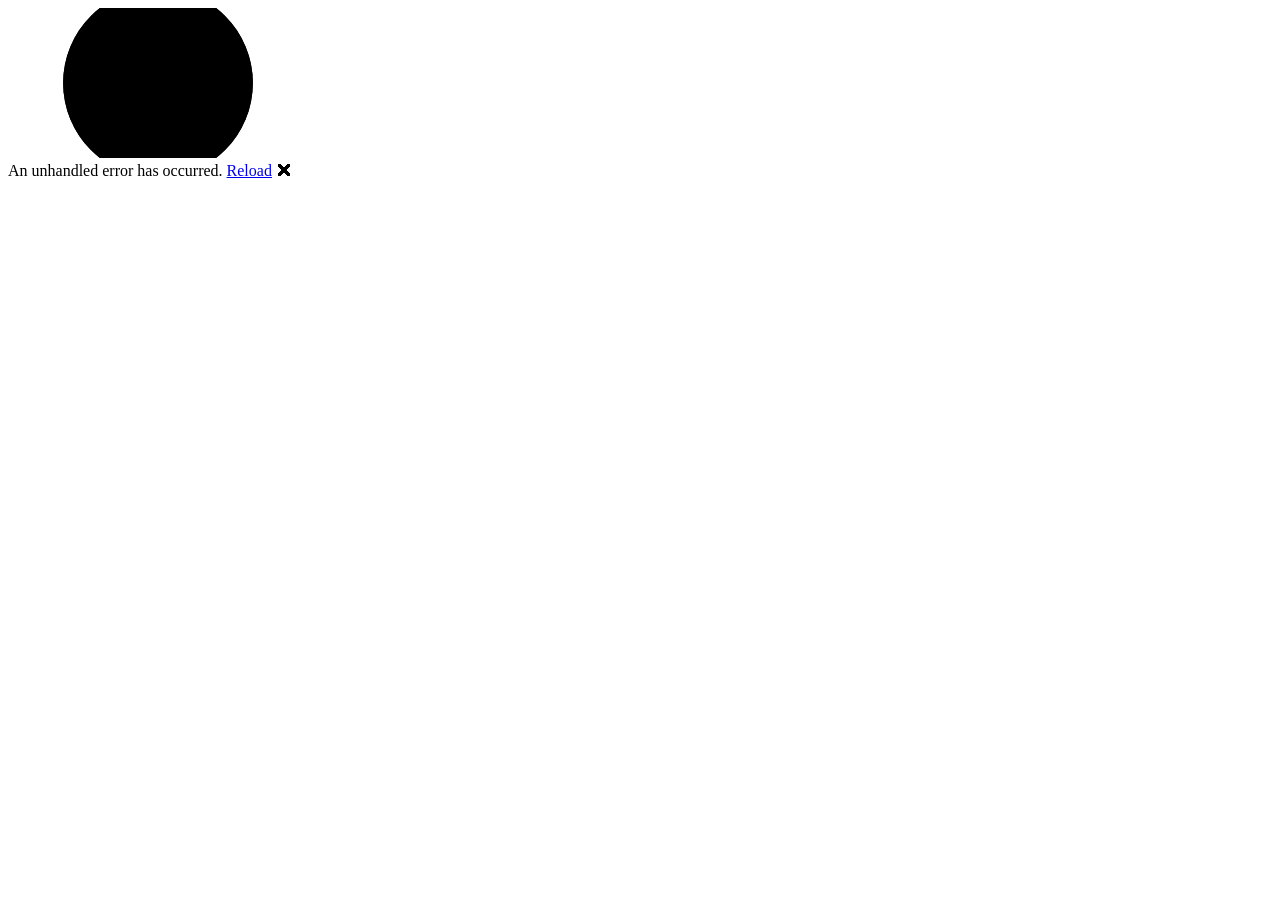
==== AlejandroBriones.Portfolio/wwwroot/index.html @ 46f2a946 "feat: add social sharing preview" ====
<!DOCTYPE html>
<html lang="en">

<head>
    <meta charset="utf-8" />
    <meta name="viewport" content="width=device-width, initial-scale=1.0" />

    <title>Alejandro Briones | Software Engineer &amp; Full Stack .NET Developer</title>

    <meta name="description"
          content="Software Engineer and Full Stack .NET Developer focused on backend development, enterprise applications, C#, .NET and SQL Server." />

    <meta name="author"
          content="Alejandro Briones" />

    <meta name="robots"
          content="index, follow" />

    <meta name="theme-color"
          content="#0d1117" />

    <link rel="canonical"
          href="https://alejandro-briones.github.io/alejandro-briones-portfolio/" />

    <meta property="og:type"
          content="website" />

    <meta property="og:title"
          content="Alejandro Briones | Software Engineer &amp; Full Stack .NET Developer" />

    <meta property="og:description"
          content="Software Engineer and Full Stack .NET Developer focused on backend development, enterprise applications, C#, .NET and SQL Server." />

    <meta property="og:url"
          content="https://alejandro-briones.github.io/alejandro-briones-portfolio/" />

    <meta property="og:site_name"
          content="Alejandro Briones Portfolio" />

    <meta property="og:image"
          content="https://alejandro-briones.github.io/alejandro-briones-portfolio/images/social-preview.png" />

    <meta property="og:image:alt"
          content="Alejandro Briones — Software Engineer and Full Stack .NET Developer Portfolio" />

    <meta name="twitter:card"
          content="summary_large_image" />

    <meta name="twitter:title"
          content="Alejandro Briones | Software Engineer &amp; Full Stack .NET Developer" />

    <meta name="twitter:description"
          content="Software Engineer and Full Stack .NET Developer focused on backend development, enterprise applications, C#, .NET and SQL Server." />

    <meta name="twitter:image"
          content="https://alejandro-briones.github.io/alejandro-briones-portfolio/images/social-preview.png" />

    <meta name="twitter:image:alt"
          content="Alejandro Briones — Software Engineer and Full Stack .NET Developer Portfolio" />

    <base href="/" />

    <link rel="preload" id="webassembly" />
    <link rel="stylesheet" href="css/app.css" />
    <link rel="stylesheet"
          href="https://cdn.jsdelivr.net/npm/bootstrap-icons@1.13.1/font/bootstrap-icons.min.css">
    <link rel="icon" type="image/png" href="favicon-ab.png" />
    <link href="AlejandroBriones.Portfolio.styles.css" rel="stylesheet" />
    <script type="importmap"></script>
</head>

<body>
    <div id="app">
        <svg class="loading-progress">
            <circle r="40%" cx="50%" cy="50%" />
            <circle r="40%" cx="50%" cy="50%" />
        </svg>
        <div class="loading-progress-text"></div>
    </div>

    <div id="blazor-error-ui">
        An unhandled error has occurred.
        <a href="." class="reload">Reload</a>
        <span class="dismiss">🗙</span>
    </div>
    <script src="_framework/blazor.webassembly#[.{fingerprint}].js"></script>
    <script src="js/animations.js"></script>
</body>

</html>
---- AlejandroBriones.Portfolio/wwwroot/css/app.css ----
:root {
    --color-background: #0d1117;
    --color-surface: #161b22;
    --color-surface-light: #21262d;
    --color-text-primary: #f0f6fc;
    --color-text-secondary: #8b949e;
    --color-border: #30363d;
    --color-accent: #58a6ff;
    --color-accent-hover: #79c0ff;
    --max-width: 1200px;
    --transition: 0.2s ease;
}

* {
    box-sizing: border-box;
    margin: 0;
    padding: 0;
}

html {
    scroll-behavior: smooth;
}

body {
    margin: 0;
    font-family: Inter, -apple-system, BlinkMacSystemFont, "Segoe UI", sans-serif;
    background-color: var(--color-background);
    color: var(--color-text-primary);
    line-height: 1.6;
}

a {
    color: inherit;
    text-decoration: none;
}

button,
input,
textarea {
    font: inherit;
}

img {
    display: block;
    max-width: 100%;
}

.container {
    width: min(90%, var(--max-width));
    margin: 0 auto;
}

section {
    padding: 6rem 0;
}

.section-heading {
    max-width: 750px;
    margin-bottom: 3rem;
}

.section-label {
    margin-bottom: 0.75rem;
    color: var(--color-accent);
    font-size: 0.8rem;
    font-weight: 700;
    letter-spacing: 0.12em;
}

.section-heading h2 {
    font-size: clamp(2rem, 4vw, 3.25rem);
    line-height: 1.15;
    letter-spacing: -0.03em;
}

html.motion-ready .motion-reveal {
    opacity: 0;
    transform: translateY(22px);
    transition: opacity 0.65s cubic-bezier(0.22, 1, 0.36, 1), transform 0.65s cubic-bezier(0.22, 1, 0.36, 1);
}

    html.motion-ready .motion-reveal.is-visible {
        opacity: 1;
        transform: translateY(0);
    }

@media (prefers-reduced-motion: reduce) {

    html.motion-ready .motion-reveal,
    html.motion-ready .motion-reveal.is-visible {
        opacity: 1;
        transform: none;
        transition: none;
    }
}

#blazor-error-ui {
    background: lightyellow;
    bottom: 0;
    box-shadow: 0 -1px 2px rgba(0, 0, 0, 0.2);
    box-sizing: border-box;
    display: none;
    left: 0;
    padding: 0.6rem 1.25rem 0.7rem 1.25rem;
    position: fixed;
    width: 100%;
    z-index: 1000;
}

    #blazor-error-ui .dismiss {
        cursor: pointer;
        position: absolute;
        right: 0.75rem;
        top: 0.5rem;
    }

@media (max-width: 768px) {

    .container {
        width: min(92%, var(--max-width));
    }

    section {
        padding: 4.5rem 0;
    }

    .section-heading {
        margin-bottom: 2.25rem;
    }

        .section-heading h2 {
            font-size: clamp(2rem, 9vw, 2.75rem);
        }
}
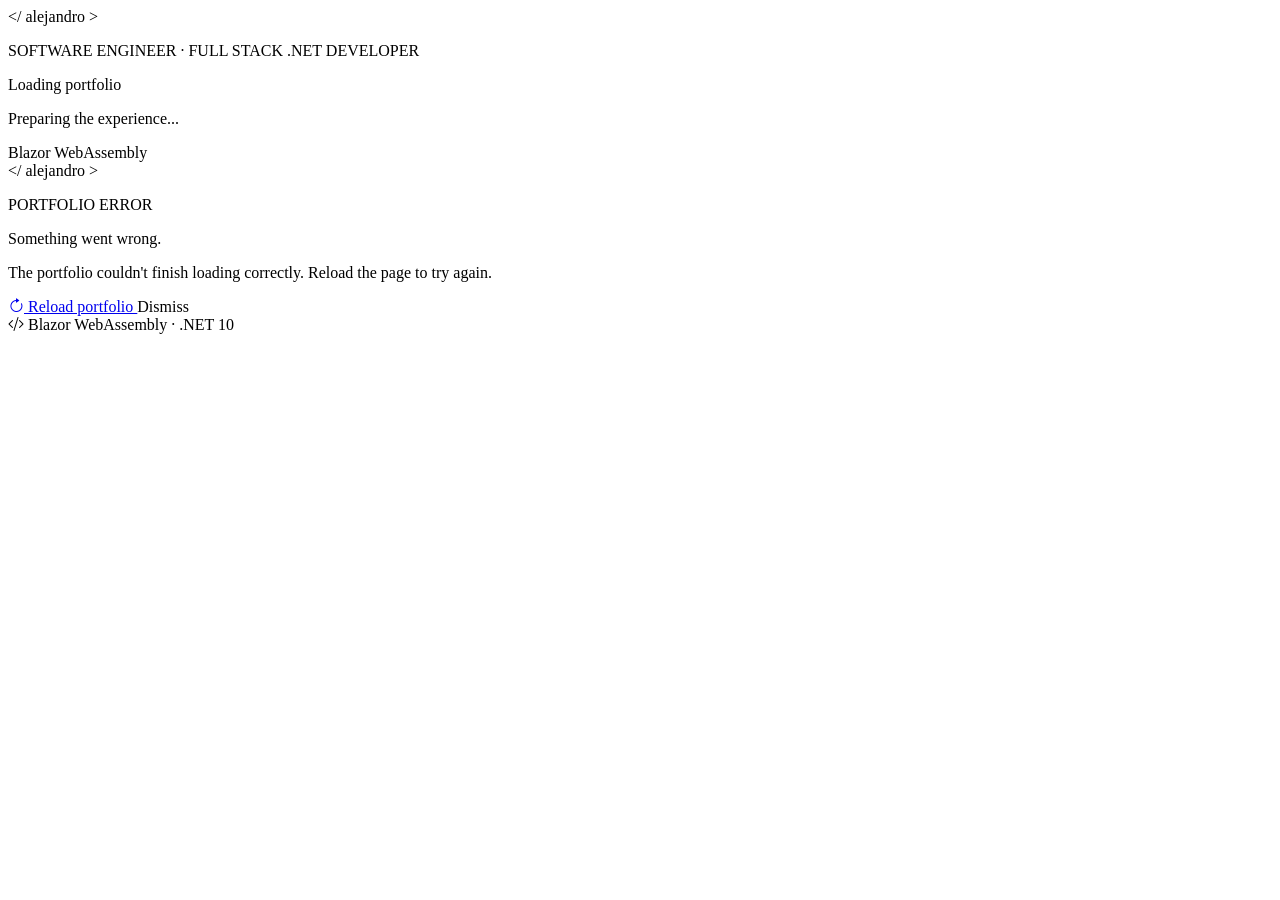
==== commit d10cb5ae: "feat: add branded loading and error screens" ====
--- a/AlejandroBriones.Portfolio/wwwroot/index.html
+++ b/AlejandroBriones.Portfolio/wwwroot/index.html
@@ -64,27 +64,161 @@
     <link rel="stylesheet" href="css/app.css" />
     <link rel="stylesheet"
           href="https://cdn.jsdelivr.net/npm/bootstrap-icons@1.13.1/font/bootstrap-icons.min.css">
-    <link rel="icon" type="image/png" href="favicon-ab.png" />
+    <link rel="icon" type="image/png" href="images/favicon-ab.png" />
     <link href="AlejandroBriones.Portfolio.styles.css" rel="stylesheet" />
     <script type="importmap"></script>
 </head>
 
 <body>
+
     <div id="app">
-        <svg class="loading-progress">
-            <circle r="40%" cx="50%" cy="50%" />
-            <circle r="40%" cx="50%" cy="50%" />
-        </svg>
-        <div class="loading-progress-text"></div>
+
+        <div class="app-loading-screen"
+             role="status"
+             aria-live="polite"
+             aria-label="Loading Alejandro Briones portfolio">
+
+            <div class="loading-pattern"
+                 aria-hidden="true"></div>
+
+            <div class="loading-content">
+
+                <div class="loading-brand"
+                     aria-hidden="true">
+
+                    <span class="loading-brand-symbol">
+                        &lt;/
+                    </span>
+
+                    <span class="loading-brand-name">
+                        alejandro
+                    </span>
+
+                    <span class="loading-brand-symbol">
+                        &gt;
+                    </span>
+
+                </div>
+
+                <p class="loading-role">
+                    SOFTWARE ENGINEER · FULL STACK .NET DEVELOPER
+                </p>
+
+                <p class="loading-title">
+                    Loading portfolio
+                </p>
+
+                <p class="loading-description">
+                    Preparing the experience...
+                </p>
+
+                <div class="loading-status">
+
+                    <div class="loading-progress"
+                         aria-hidden="true">
+
+                        <div class="loading-progress-bar"></div>
+
+                    </div>
+
+                    <div class="loading-progress-meta">
+
+                        <span>
+                            Blazor WebAssembly
+                        </span>
+
+                        <span class="loading-progress-text"></span>
+
+                    </div>
+
+                </div>
+
+            </div>
+
+        </div>
+
     </div>
 
-    <div id="blazor-error-ui">
-        An unhandled error has occurred.
-        <a href="." class="reload">Reload</a>
-        <span class="dismiss">🗙</span>
+    <div id="blazor-error-ui"
+         role="alert">
+
+        <div class="error-screen">
+
+            <div class="error-pattern"
+                 aria-hidden="true"></div>
+
+            <div class="error-card">
+
+                <div class="error-brand"
+                     aria-hidden="true">
+
+                    <span class="error-brand-symbol">
+                        &lt;/
+                    </span>
+
+                    <span>
+                        alejandro
+                    </span>
+
+                    <span class="error-brand-symbol">
+                        &gt;
+                    </span>
+
+                </div>
+
+                <p class="error-label">
+                    PORTFOLIO ERROR
+                </p>
+
+                <p class="error-title">
+                    Something went wrong.
+                </p>
+
+                <p class="error-description">
+                    The portfolio couldn't finish loading correctly.
+                    Reload the page to try again.
+                </p>
+
+                <div class="error-actions">
+
+                    <a href="."
+                       class="reload error-reload">
+
+                        <i class="bi bi-arrow-clockwise"
+                           aria-hidden="true"></i>
+
+                        Reload portfolio
+                    </a>
+
+                    <span class="dismiss error-dismiss"
+                          role="button"
+                          aria-label="Dismiss error message">
+
+                        Dismiss
+                    </span>
+
+                </div>
+
+                <div class="error-footer">
+
+                    <i class="bi bi-code-slash"
+                       aria-hidden="true"></i>
+
+                    <span>
+                        Blazor WebAssembly · .NET 10
+                    </span>
+
+                </div>
+
+            </div>
+
+        </div>
+
     </div>
+
     <script src="_framework/blazor.webassembly#[.{fingerprint}].js"></script>
     <script src="js/animations.js"></script>
+
 </body>
 
-</html>
+</html>
--- a/AlejandroBriones.Portfolio/wwwroot/css/app.css
+++ b/AlejandroBriones.Portfolio/wwwroot/css/app.css
@@ -73,6 +73,301 @@
     letter-spacing: -0.03em;
 }
 
+#app {
+    min-height: 100vh;
+}
+
+.app-loading-screen {
+    position: relative;
+    isolation: isolate;
+    min-height: 100vh;
+    min-height: 100dvh;
+    display: flex;
+    align-items: center;
+    justify-content: center;
+    overflow: hidden;
+    padding: 2rem;
+    background-color: var(--color-background);
+}
+
+.loading-pattern {
+    position: absolute;
+    z-index: -1;
+    top: 50%;
+    left: 50%;
+    width: min(1000px, 100vw);
+    height: min(750px, 85vh);
+    background-image: radial-gradient( circle, rgba(88, 166, 255, 0.2) 1px, transparent 1.5px );
+    background-size: 26px 26px;
+    -webkit-mask-image: radial-gradient( ellipse at center, #000 0%, rgba(0, 0, 0, 0.8) 35%, rgba(0, 0, 0, 0.35) 60%, transparent 82% );
+    mask-image: radial-gradient( ellipse at center, #000 0%, rgba(0, 0, 0, 0.8) 35%, rgba(0, 0, 0, 0.35) 60%, transparent 82% );
+    transform: translate(-50%, -50%);
+    pointer-events: none;
+}
+
+.loading-content {
+    width: min(100%, 460px);
+    text-align: center;
+}
+
+.loading-brand {
+    display: inline-flex;
+    align-items: center;
+    justify-content: center;
+    margin-bottom: 1.5rem;
+    font-size: 1.05rem;
+    font-weight: 700;
+    letter-spacing: -0.02em;
+}
+
+.loading-brand-name {
+    color: var(--color-text-primary);
+}
+
+.loading-brand-symbol {
+    color: var(--color-accent);
+}
+
+.loading-role {
+    margin-bottom: 1rem;
+    color: var(--color-accent);
+    font-size: 0.7rem;
+    font-weight: 700;
+    letter-spacing: 0.12em;
+}
+
+.loading-title {
+    color: var(--color-text-primary);
+    font-size: clamp(2rem, 7vw, 3rem);
+    font-weight: 700;
+    line-height: 1.1;
+    letter-spacing: -0.04em;
+}
+
+.loading-description {
+    margin-top: 0.75rem;
+    color: var(--color-text-secondary);
+    font-size: 0.95rem;
+}
+
+.loading-status {
+    margin-top: 2.25rem;
+}
+
+.loading-progress {
+    width: 100%;
+    height: 3px;
+    overflow: hidden;
+    background-color: var(--color-surface-light);
+    border-radius: 100px;
+}
+
+.loading-progress-bar {
+    width: var(--blazor-load-percentage, 0%);
+    height: 100%;
+    background-color: var(--color-accent);
+    border-radius: inherit;
+    box-shadow: 0 0 12px rgba(88, 166, 255, 0.45);
+    transition: width 0.12s ease-out;
+}
+
+.loading-progress-meta {
+    display: flex;
+    align-items: center;
+    justify-content: space-between;
+    gap: 1rem;
+    margin-top: 0.75rem;
+    color: var(--color-text-secondary);
+    font-size: 0.7rem;
+    font-weight: 500;
+}
+
+.loading-progress-text::after {
+    content: var(--blazor-load-percentage-text, "Loading");
+    color: var(--color-accent);
+}
+
+.loading-brand {
+    animation: loading-brand-glow 2.6s ease-in-out infinite;
+}
+
+@keyframes loading-brand-glow {
+
+    0%, 100% {
+        opacity: 0.85;
+        transform: translateY(0);
+    }
+
+    50% {
+        opacity: 1;
+        transform: translateY(-2px);
+    }
+}
+
+#blazor-error-ui {
+    position: fixed;
+    inset: 0;
+    z-index: 10000;
+    display: none;
+    overflow: auto;
+    background-color: var(--color-background);
+    color: var(--color-text-primary);
+}
+
+.error-screen {
+    position: relative;
+    isolation: isolate;
+    min-height: 100vh;
+    min-height: 100dvh;
+    display: flex;
+    align-items: center;
+    justify-content: center;
+    overflow: hidden;
+    padding: 2rem;
+}
+
+.error-pattern {
+    position: absolute;
+    z-index: -1;
+    top: 50%;
+    left: 50%;
+    width: min(900px, 100vw);
+    height: min(650px, 80vh);
+    background-image: radial-gradient( circle, rgba(88, 166, 255, 0.16) 1px, transparent 1.5px );
+    background-size: 26px 26px;
+    -webkit-mask-image: radial-gradient( ellipse at center, #000 0%, rgba(0, 0, 0, 0.75) 32%, rgba(0, 0, 0, 0.3) 58%, transparent 82% );
+    mask-image: radial-gradient( ellipse at center, #000 0%, rgba(0, 0, 0, 0.75) 32%, rgba(0, 0, 0, 0.3) 58%, transparent 82% );
+    transform: translate(-50%, -50%);
+    pointer-events: none;
+}
+
+.error-card {
+    width: min(100%, 520px);
+    padding: 2.5rem;
+    background-color: rgba(22, 27, 34, 0.94);
+    border: 1px solid var(--color-border);
+    border-radius: 12px;
+    box-shadow: 0 24px 80px rgba(0, 0, 0, 0.35);
+    backdrop-filter: blur(10px);
+    animation: error-card-enter 0.35s cubic-bezier(0.22, 1, 0.36, 1);
+}
+
+.error-brand {
+    display: inline-flex;
+    align-items: center;
+    margin-bottom: 2rem;
+    color: var(--color-text-primary);
+    font-size: 0.9rem;
+    font-weight: 700;
+}
+
+.error-brand-symbol {
+    color: var(--color-accent);
+}
+
+.error-label {
+    margin-bottom: 0.75rem;
+    color: var(--color-accent);
+    font-size: 0.7rem;
+    font-weight: 700;
+    letter-spacing: 0.12em;
+}
+
+.error-title {
+    color: var(--color-text-primary);
+    font-size: clamp(2rem, 7vw, 2.75rem);
+    font-weight: 700;
+    line-height: 1.1;
+    letter-spacing: -0.04em;
+}
+
+.error-description {
+    max-width: 420px;
+    margin-top: 1rem;
+    color: var(--color-text-secondary);
+    font-size: 0.95rem;
+    line-height: 1.75;
+}
+
+.error-actions {
+    display: flex;
+    align-items: center;
+    flex-wrap: wrap;
+    gap: 1rem;
+    margin-top: 2rem;
+}
+
+.error-reload {
+    display: inline-flex;
+    align-items: center;
+    justify-content: center;
+    gap: 0.55rem;
+    min-height: 46px;
+    padding: 0 1.25rem;
+    background-color: var(--color-accent);
+    border: 1px solid var(--color-accent);
+    border-radius: 6px;
+    color: var(--color-background);
+    font-size: 0.85rem;
+    font-weight: 700;
+    transition: background-color var(--transition), border-color var(--transition), transform var(--transition);
+}
+
+    .error-reload:hover {
+        background-color: var(--color-accent-hover);
+        border-color: var(--color-accent-hover);
+        transform: translateY(-1px);
+    }
+
+.error-dismiss {
+    display: inline-flex;
+    align-items: center;
+    justify-content: center;
+    min-height: 46px;
+    padding: 0 1rem;
+    border: 1px solid var(--color-border);
+    border-radius: 6px;
+    color: var(--color-text-secondary);
+    cursor: pointer;
+    font-size: 0.85rem;
+    font-weight: 600;
+    transition: background-color var(--transition), border-color var(--transition), color var(--transition);
+}
+
+    .error-dismiss:hover {
+        background-color: var(--color-surface-light);
+        border-color: var(--color-accent);
+        color: var(--color-text-primary);
+    }
+
+.error-footer {
+    display: flex;
+    align-items: center;
+    gap: 0.6rem;
+    margin-top: 2rem;
+    padding-top: 1.25rem;
+    border-top: 1px solid var(--color-border);
+    color: var(--color-text-secondary);
+    font-size: 0.75rem;
+}
+
+    .error-footer i {
+        color: var(--color-accent);
+    }
+
+@keyframes error-card-enter {
+
+    from {
+        opacity: 0;
+        transform: translateY(12px);
+    }
+
+    to {
+        opacity: 1;
+        transform: translateY(0);
+    }
+}
+
 html.motion-ready .motion-reveal {
     opacity: 0;
     transform: translateY(22px);
@@ -92,27 +387,23 @@
         transform: none;
         transition: none;
     }
-}
-
-#blazor-error-ui {
-    background: lightyellow;
-    bottom: 0;
-    box-shadow: 0 -1px 2px rgba(0, 0, 0, 0.2);
-    box-sizing: border-box;
-    display: none;
-    left: 0;
-    padding: 0.6rem 1.25rem 0.7rem 1.25rem;
-    position: fixed;
-    width: 100%;
-    z-index: 1000;
-}
-
-    #blazor-error-ui .dismiss {
-        cursor: pointer;
-        position: absolute;
-        right: 0.75rem;
-        top: 0.5rem;
-    }
+
+    .loading-brand {
+        animation: none;
+    }
+
+    .loading-progress-bar {
+        transition: none;
+    }
+
+    .error-card {
+        animation: none;
+    }
+
+    .error-reload:hover {
+        transform: none;
+    }
+}
 
 @media (max-width: 768px) {
 
@@ -131,4 +422,37 @@
         .section-heading h2 {
             font-size: clamp(2rem, 9vw, 2.75rem);
         }
-}
+
+    .app-loading-screen,
+    .error-screen {
+        padding: 1.5rem;
+    }
+
+    .loading-content {
+        width: min(100%, 380px);
+    }
+
+    .loading-pattern,
+    .error-pattern {
+        width: 140%;
+        opacity: 0.7;
+    }
+
+    .loading-progress-meta {
+        font-size: 0.65rem;
+    }
+
+    .error-card {
+        padding: 2rem 1.5rem;
+    }
+
+    .error-actions {
+        align-items: stretch;
+        flex-direction: column;
+    }
+
+    .error-reload,
+    .error-dismiss {
+        width: 100%;
+    }
+}
